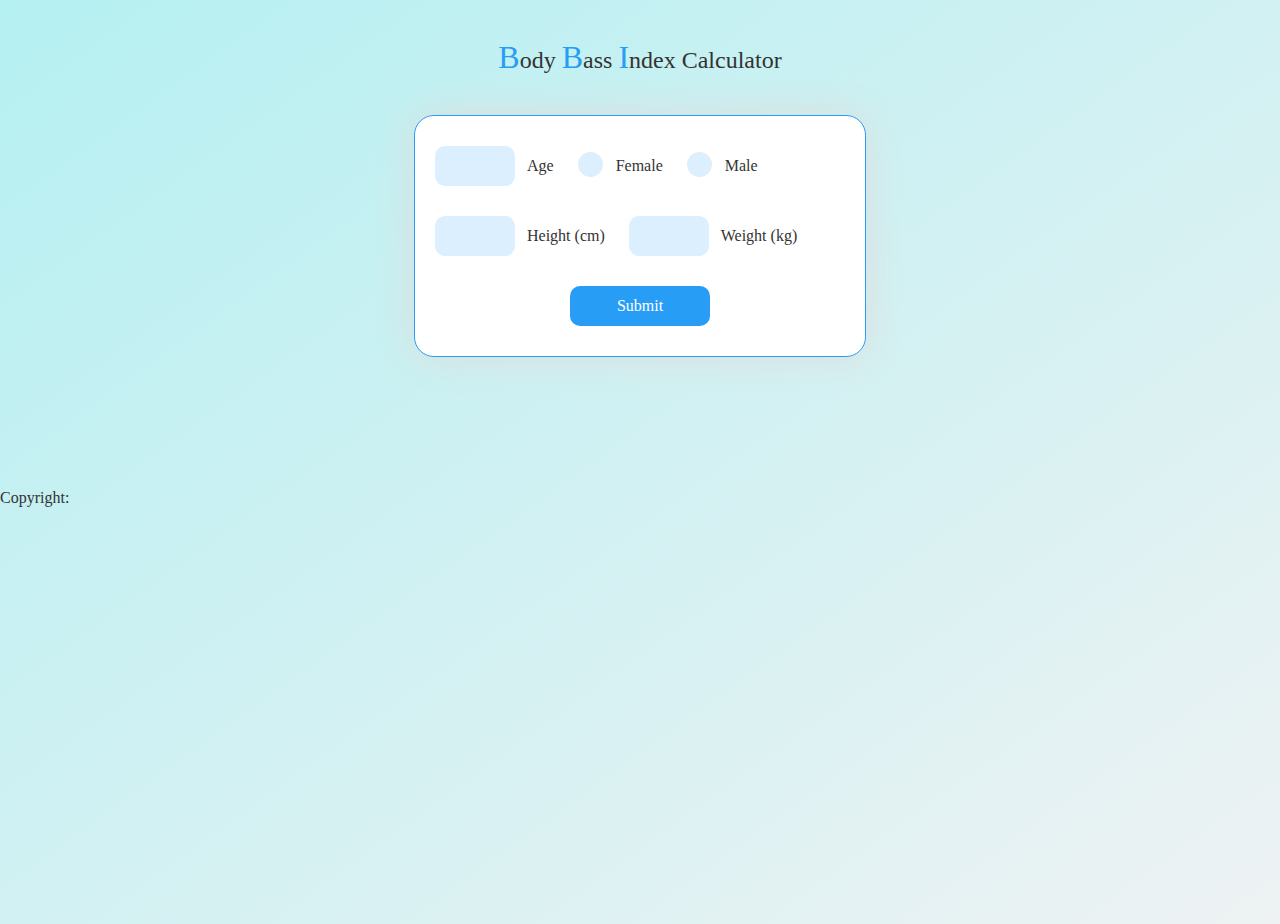
==== calc.html @ f2e0ecec "javascript test de mes petits programmes" ====
<!DOCTYPE html>
<html lang="en">
  <head>
    <meta charset="UTF-8" />
    <meta http-equiv="X-UA-Compatible" content="IE=edge" />
    <meta name="viewport" content="width=device-width, initial-scale=1.0" />
    <title>Calc BMI</title>
    <link rel="stylesheet" href="calc.css" />
  </head>

  <body>
    <h3><b>B</b>ody <b>B</b>ass <b>I</b>ndex Calculator</h3>

    <form class="form" id="form" onsubmit="validateForm()">
      <div class="row-one">
        <input
          type="number"
          class="text-input"
          id="age"
          autocomplete="off"
          min="0"
          required
        />
        <p class="text">Age</p>
        <label class="container">
          <input type="radio" name="radio" id="f" />
          <p class="text">Female</p>
          <span class="checkmark"></span>
        </label>
        <label class="container">
          <input type="radio" name="radio" id="m" />
          <p class="text">Male</p>
          <span class="checkmark"></span>
        </label>
      </div>
      <div class="row-two">
        <input
          type="number"
          id="height"
          class="text-input"
          autocomplete="off"
          min="0"
          required
        />
        <p class="text">Height (cm)</p>
        <input
          type="number"
          id="weight"
          class="text-input"
          autocomplete="off"
          min="0"
          required
        />
        <p class="text">Weight (kg)</p>
      </div>
      <button type="button" id="submit" class="calculate">Submit</button>
    </form>

    <h3 class="result"></h3>
    <p class="result-statement"></p>
  </body>

  <footer>
    <p>Copyright: <span id="current-year"></span></p>
  </footer>

  <script>
    var ageInput = document.getElementById("age");
    var heightInput = document.getElementById("height");
    var weightInput = document.getElementById("weight");
    var male = document.getElementById("m");
    var female = document.getElementById("f");
    var form = document.getElementById("form");
    var statement = document.querySelector(".result-statement");
    var result = document.querySelector(".result");
    var calculateButton = document.querySelector(".calculate");

    var BMI;

    function validateForm() {
      if (
        ageInput.value == "" ||
        heightInput.value == "" ||
        weightInput.value == "" ||
        (male.checked == false && female.checked == false)
      ) {
        alert("All fields are required!");
        document
          .getElementById("submit")
          .removeEventListener("click", countBmi);
      } else {
        countBmi();
      }
    }
    document.getElementById("submit").addEventListener("click", validateForm);

    function countBmi() {
      var p = [ageInput.value, heightInput.value, weightInput.value];
      if (male.checked) {
        p.push("male");
      } else if (female.checked) {
        p.push("female");
      }
      // console.log(p);
    }

    calculateButton.addEventListener("click", () => {
      height = heightInput.value;
      weight = weightInput.value;

      height = height / 100;
      BMI = weight / (height * height);
      result.innerText = "BMI : " + BMI;
      console.log(BMI);

      if (BMI > 0) {
        if (BMI <= 16) {
          statement.innerText = "you are severely underweight";
        } else if (BMI <= 18.5) {
          statement.innerText = "you are underweight";
        } else if (BMI <= 25) {
          statement.innerText = "you are healthy";
        } else if (BMI <= 30) {
          statement.innerText = "you are overweight";
        } else {
          statement.innerText = "your are severely overweight";
        }
      } else {
        statement.innerText = "Enter valid details";
      }
    });
  </script>
</html>
---- calc.css ----
* {
  font-family: Quicksand;
  font-size: 16px;
  color: #333;
}

body {
  margin: 0;
  height: 100vh;
  padding: 0;
  border: 0;
  background: linear-gradient(to bottom right, #b5f0f2, #eef2f3);
}

.form {
  background-color: #fff;
  height: 240px;
  width: 450px;
  border-radius: 20px;
  margin: 20px auto 20px auto;
  display: block;
  border: solid 1px #289df6;
  box-shadow: 0 0 40px 0 #ddd;
}

.form:hover {
  box-shadow: 0 0 60px 0 #ccc;
  transform: scale(1.2);
  transition: 0.4s;
}

.row-one {
  padding: 20px;
}

.row-two {
  padding: 20px;
}

.text-input {
  width: 60px;
  height: 30px;
  border-radius: 10px;
  background-color: #dbeffe;
  border: none;
  outline: none;
  padding: 5px 10px;
  cursor: pointer;
}

.text-input:last-child {
  margin-bottom: 35px;
}

.text-input:hover {
  background-color: #cbe7fd;
}

#submit {
  border: none;
  border-radius: 10px;
  height: 40px;
  width: 140px;
  background-color: #289df6;
  color: #fff;
  margin: auto;
  display: block;
  outline: none;
  cursor: pointer;
}

#submit:hover {
  background-color: #0a8ef2;
}

.text {
  display: inline-block;
  margin: 5px 20px 5px 8px;
}

.row-one {
  padding: 30px 20px 15px 20px;
}

.row-two {
  padding: 15px 20px 30px 20px;
}

.container {
  display: inline-block;
  position: relative;
  padding-left: 30px;
  cursor: pointer;
  user-select: none;
}

.container input {
  position: absolute;
  opacity: 0;
}

.checkmark {
  position: absolute;
  top: 0;
  left: 0;
  height: 25px;
  width: 25px;
  background-color: #dbeffe;
  border-radius: 50%;
}

.container:hover input ~ .checkmark {
  background-color: #cbe7fd;
}

.container input:checked ~ .checkmark {
  background-color: #289df6;
}

h1 {
  font-size: 30px;
  font-weight: 300;
  text-align: center;
  color: #289df6;
  padding-top: 15px;
  display: block;
}

h2 {
  font-size: 22px;
  font-weight: 300;
  text-align: center;
}

h3 {
  font-size: 24px;
  font-weight: 300;
  text-align: center;
  padding: 15px;
}

h3 b {
  font-size: 32px;
  font-weight: 300;
  color: #289df6;
}

.checkmark:after {
  content: "";
  position: absolute;
  display: none;
}

.container input:checked ~ .checkmark:after {
  display: block;
}

.container .checkmark:after {
  left: 9px;
  top: 5px;
  width: 5px;
  height: 10px;
  border: solid white;
  border-width: 0 2px 2px 0;
  transform: rotate(45deg);
}

.result-statement {
  margin-top: auto;
  font-size: 24px;
  font-weight: 300;
  text-align: center;
  padding: 15px;
}
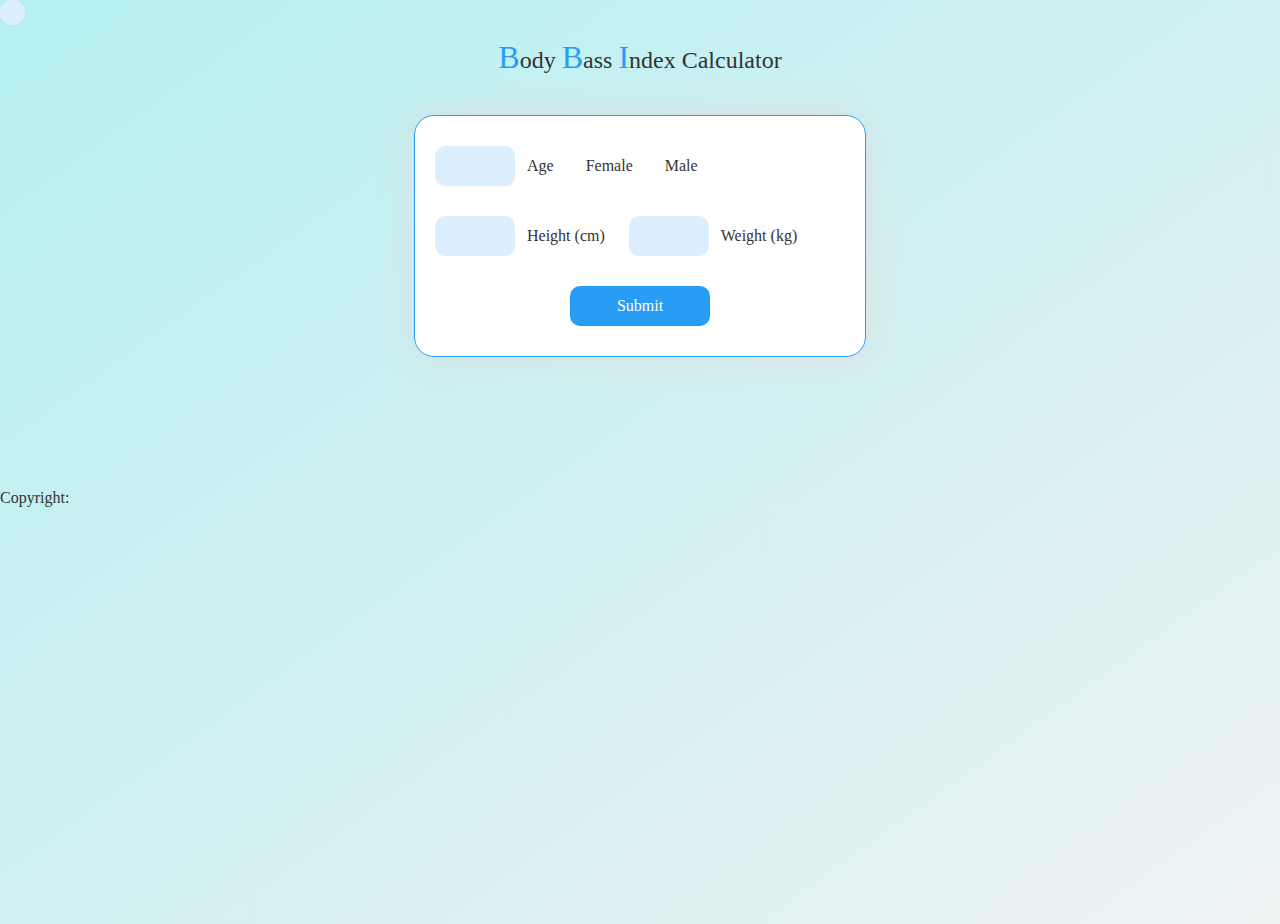
==== commit 320ab650: "Update calc.html" ====
--- a/calc.html
+++ b/calc.html
@@ -4,7 +4,7 @@
     <meta charset="UTF-8" />
     <meta http-equiv="X-UA-Compatible" content="IE=edge" />
     <meta name="viewport" content="width=device-width, initial-scale=1.0" />
-    <title>Calc BMI</title>
+    <title>Calc BMI Mopeno</title>
     <link rel="stylesheet" href="calc.css" />
   </head>
 
--- a/calc.css
+++ b/calc.css
@@ -85,7 +85,7 @@
 .row-two {
   padding: 15px 20px 30px 20px;
 }
-
+// padd
 .container {
   display: inline-block;
   position: relative;
